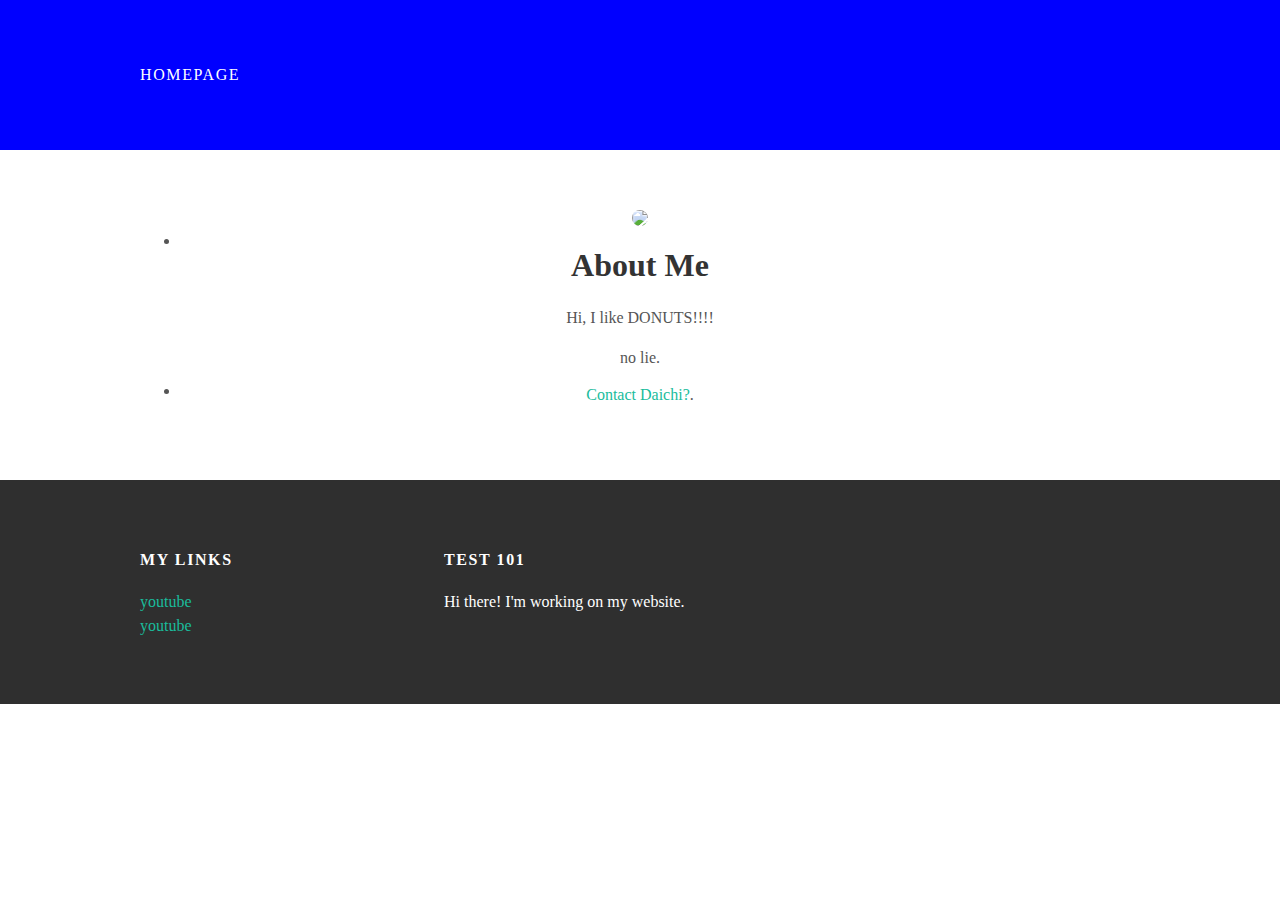
==== about.html @ 65281762 "Add files via upload" ====
<!DOCKTYPE html>
<html>
<head>
  <title>Daichi's Webpage</title>
  <link rel="stylesheet" type="text/css" href="styles.css">
<body>
  <div id="header">
    <div class="container">
      <a href="index.html">Homepage</a>
      <ul>
        <li><a
          href="about.html">About</a></li>
          <li><a
             href="contact.html">Contact</a></li>
      </ul>
    </div>
  </div>
  <div id="content">
    <div class="container">
      <div class="about">
        <div class="about-author">
          <img src="me.png">
        </div>
          <h1 class="about-title">About Me</h1>
        <div class="about-content">
        <p>Hi, I like DONUTS!!!!</p>
        <p>no lie.</p>
        <a href="mailto:watergamez101@gmail.com">Contact Daichi?</a>.<br> </p>

        </div>
      </div>
  </div>
  <div id="footer">
    <div class="container">
      <div class="column">
        <h4>My Links</h4>
        <p>
          <a href="www.youtube.com">
          youtube</a><br>
          <a href="www.youtube.com">
          youtube</a><br>
        </p>
        </div>
        <div class="column">
          <h4>Test 101</h4>
          <p>Hi there! I'm working on my website.</p>
        </div>
  </div>
</body>
</head>
</html>
---- styles.css ----
@import url('https://fonts.googleapis.com/css?family=Montserrat:400,700');
body {
  color: #555;
  margin: 0;
}
#header {
background-color: #0000FF;
height: 150px;
line-height: 150px;
}
#header a {
  color: white;
  text-decoration: none;
  text-transform: uppercase;
  letter-spacing: 0.1em;
}
#header a:hover {
  color: #222;
}
#header-title {
  display: block;
  float: left;
  font-size: 20px;
  font-weight: bold;
}
#header-nav li {
  display: inline;
  padding-left: 20px;
  display: block;
  float: right;
  margin-top: 0;
}
.container{
  max-width: 1000px;
  margin: 0 auto;
}
#footer{
  background-color: #2f2f2f;
  padding: 50px 0;
}
.column{
  min-width: 300px;
  display: inline-block;
  vertical-align: top;
}
#footer h4 {
  color: white;
  text-transform: uppercase;
  letter-spacing: 0.1em;
}
#footer p {
  color: white;
}
a {
color: #1abc9c;
text-decoration: none;
}
a:hover {
color: #F6A623;
}

.post, .about {
  max-width: 800px;
  margin: 0 auto;
  padding: 60px 0;
}
.post-author img {
  width: 50px;
  height: 50px;
  vertical-align: middle;
}
.post-author span {
  margin-left: 16px;
}
.post-date {
  color: #D2D2D2;

  font-size: 14px;
  font-weight: bold;
  text-transform: uppercase;
  letter-spacing: 0.1em;
}
h1, h2, h3, h4 {
  color: #333;
}
p {
  line-height: 1.5;
}
body {
  margin: 0;
  color: #555;

  font-familiy: 'Montserrat', sans-serif;
}
.about {
  text-align: center;
}
.post-author img, .about-author img {
  border-radius: 50%
}
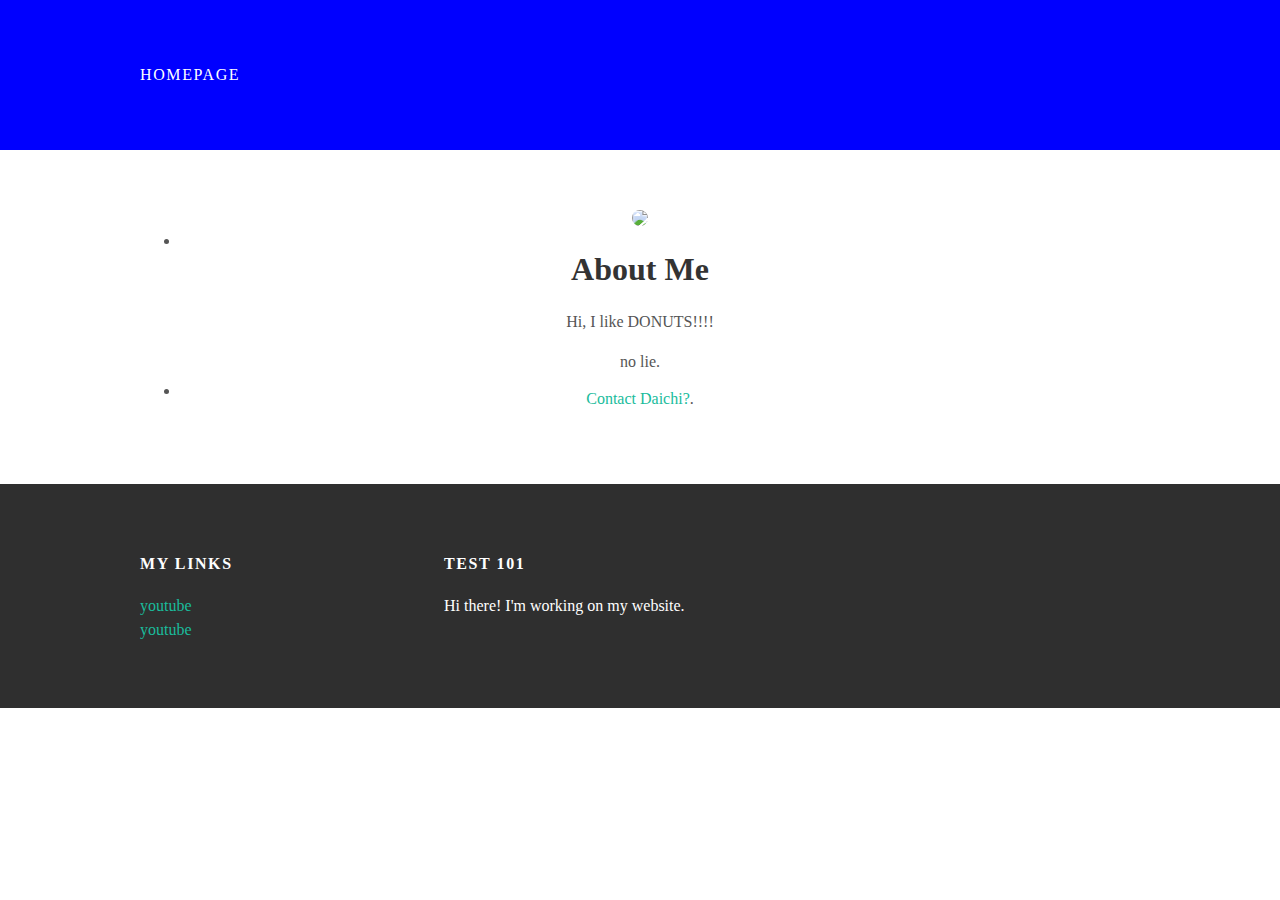
==== commit 46194488: "Update about.html" ====
--- a/about.html
+++ b/about.html
@@ -1,4 +1,4 @@
-<!DOCKTYPE html>
+<!DOCTYPE html>
 <html>
 <head>
   <title>Daichi's Webpage</title>
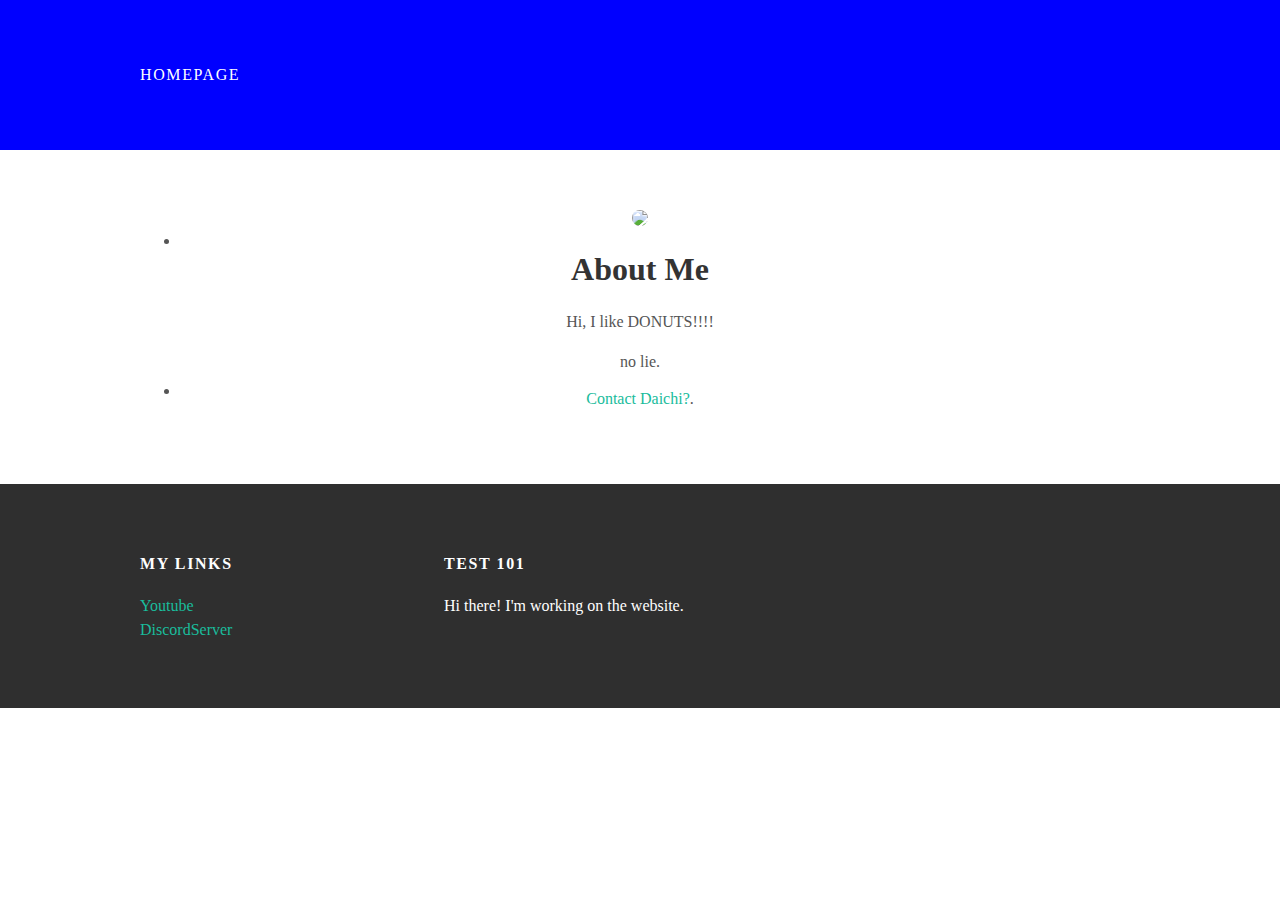
==== commit 0f581adb: "Add files via upload" ====
--- a/about.html
+++ b/about.html
@@ -35,15 +35,15 @@
       <div class="column">
         <h4>My Links</h4>
         <p>
-          <a href="www.youtube.com">
-          youtube</a><br>
-          <a href="www.youtube.com">
-          youtube</a><br>
+          <a href="https://www.youtube.com/channel/UClzYSdu3y4edc8ViTjmYhxQ?view_as=subscriber">
+          Youtube</a><br>
+          <a href="https://discord.gg/VvaEJ4s">
+          DiscordServer</a><br>
         </p>
         </div>
         <div class="column">
           <h4>Test 101</h4>
-          <p>Hi there! I'm working on my website.</p>
+          <p>Hi there! I'm working on the website.</p>
         </div>
   </div>
 </body>
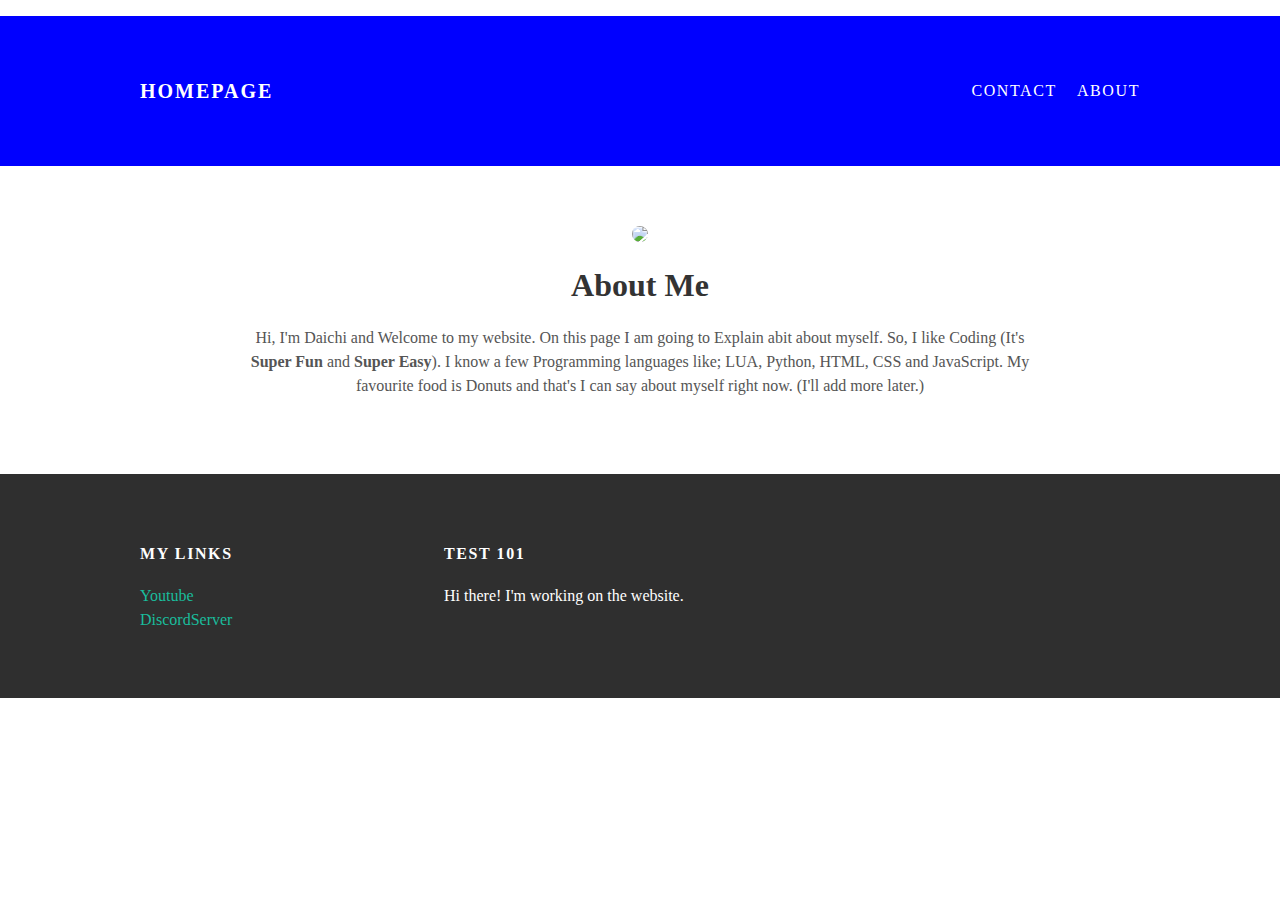
==== commit ee35a8a9: "Add files via upload" ====
--- a/about.html
+++ b/about.html
@@ -6,8 +6,8 @@
 <body>
   <div id="header">
     <div class="container">
-      <a href="index.html">Homepage</a>
-      <ul>
+      <a id="header-title" href="index.html">Homepage</a>
+      <ul id="header-nav">
         <li><a
           href="about.html">About</a></li>
           <li><a
@@ -21,12 +21,17 @@
         <div class="about-author">
           <img src="me.png">
         </div>
-          <h1 class="about-title">About Me</h1>
+        <h1 class="about-title">About Me</h1>
         <div class="about-content">
-        <p>Hi, I like DONUTS!!!!</p>
-        <p>no lie.</p>
-        <a href="mailto:watergamez101@gmail.com">Contact Daichi?</a>.<br> </p>
-
+        <p>Hi, I'm Daichi and Welcome to my website.
+        On this page I am going to Explain abit about myself.
+        So, I like Coding (It's <strong>Super Fun</strong>
+        and <strong>Super Easy</strong>).
+        I know a few Programming languages
+        like; LUA, Python, HTML, CSS and JavaScript.
+        My favourite food is Donuts and
+        that's I can say about myself right now.
+        (I'll add more later.)</p>
         </div>
       </div>
   </div>
--- a/styles.css
+++ b/styles.css
@@ -38,7 +38,7 @@
   background-color: #2f2f2f;
   padding: 50px 0;
 }
-.column{
+.column {
   min-width: 300px;
   display: inline-block;
   vertical-align: top;
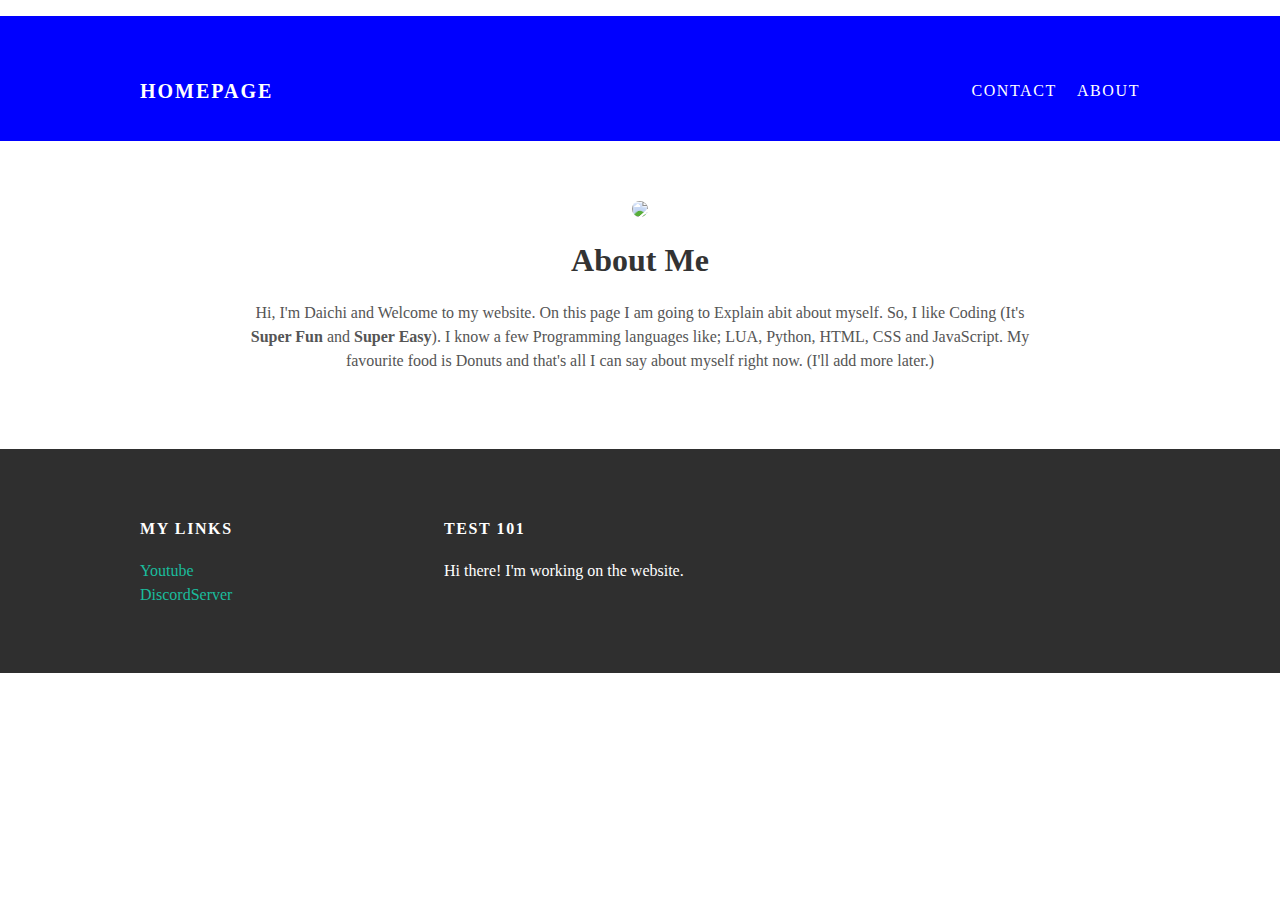
==== commit 95107ffa: "Add files via upload" ====
--- a/about.html
+++ b/about.html
@@ -1,6 +1,7 @@
 <!DOCTYPE html>
 <html>
 <head>
+  <link rel="icon" href="favicon.png" type="favicon" sizes="16x16">
   <title>Daichi's Webpage</title>
   <link rel="stylesheet" type="text/css" href="styles.css">
 <body>
@@ -30,7 +31,7 @@
         I know a few Programming languages
         like; LUA, Python, HTML, CSS and JavaScript.
         My favourite food is Donuts and
-        that's I can say about myself right now.
+        that's all I can say about myself right now.
         (I'll add more later.)</p>
         </div>
       </div>
--- a/styles.css
+++ b/styles.css
@@ -5,7 +5,7 @@
 }
 #header {
 background-color: #0000FF;
-height: 150px;
+height: 125px;
 line-height: 150px;
 }
 #header a {
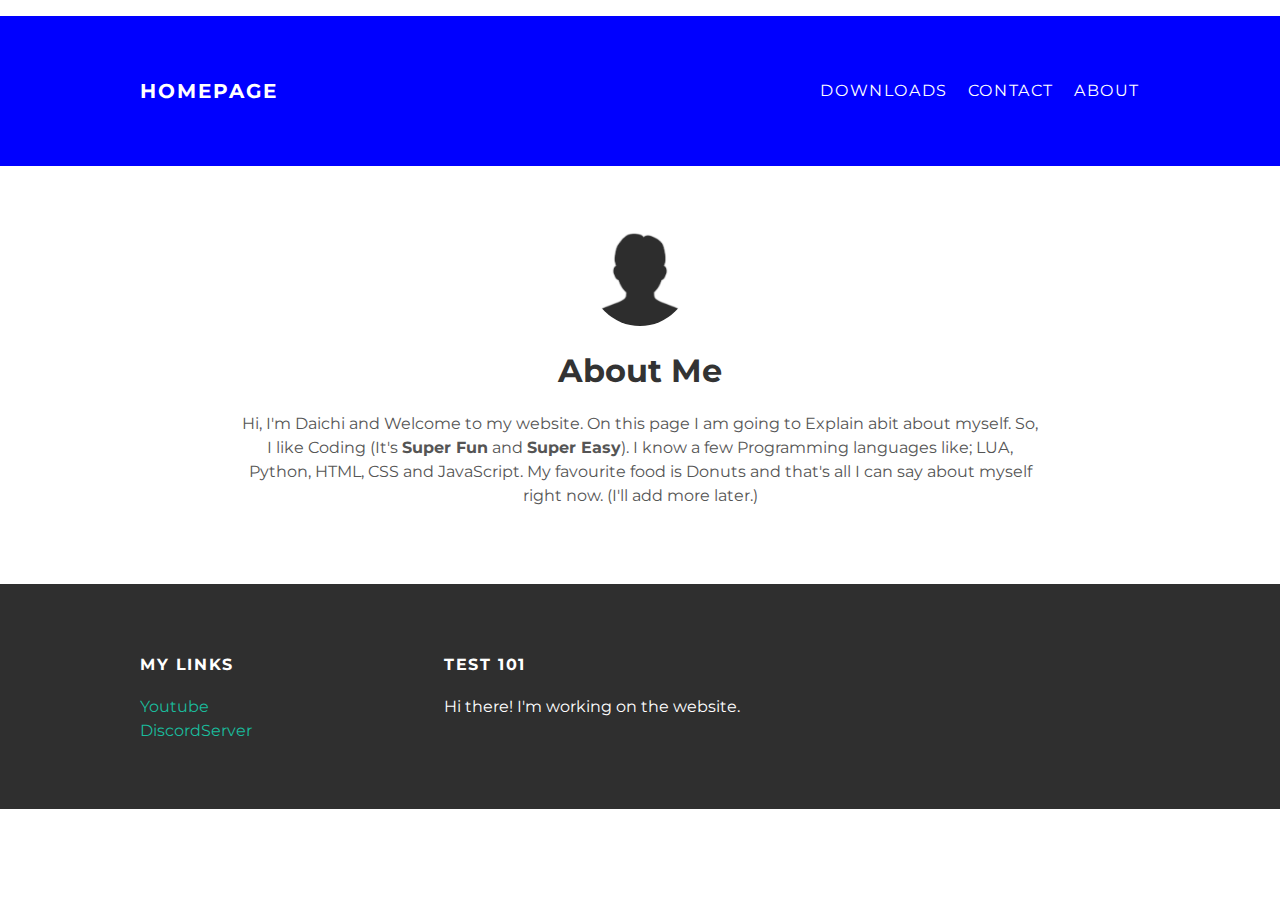
==== commit 15838d53: "Add files via upload" ====
--- a/about.html
+++ b/about.html
@@ -13,6 +13,8 @@
           href="about.html">About</a></li>
           <li><a
              href="contact.html">Contact</a></li>
+             <li><a
+                href="downloads.html">Downloads</a></li>
       </ul>
     </div>
   </div>
@@ -20,7 +22,7 @@
     <div class="container">
       <div class="about">
         <div class="about-author">
-          <img src="me.png">
+          <img src="person.png" width="100" height="100">
         </div>
         <h1 class="about-title">About Me</h1>
         <div class="about-content">
--- a/styles.css
+++ b/styles.css
@@ -5,7 +5,7 @@
 }
 #header {
 background-color: #0000FF;
-height: 125px;
+height: 150px;
 line-height: 150px;
 }
 #header a {
@@ -90,7 +90,7 @@
   margin: 0;
   color: #555;
 
-  font-familiy: 'Montserrat', sans-serif;
+  font-family: 'Montserrat', sans-serif;
 }
 .about {
   text-align: center;
@@ -98,3 +98,16 @@
 .post-author img, .about-author img {
   border-radius: 50%
 }
+.btn {
+    background-color: DodgerBlue;
+    border: none;
+    color: white;
+    padding: 12px 30px;
+    cursor: pointer;
+    font-size: 20px;
+}
+
+/* Darker background on mouse-over */
+.btn:hover {
+    background-color: RoyalBlue;
+}
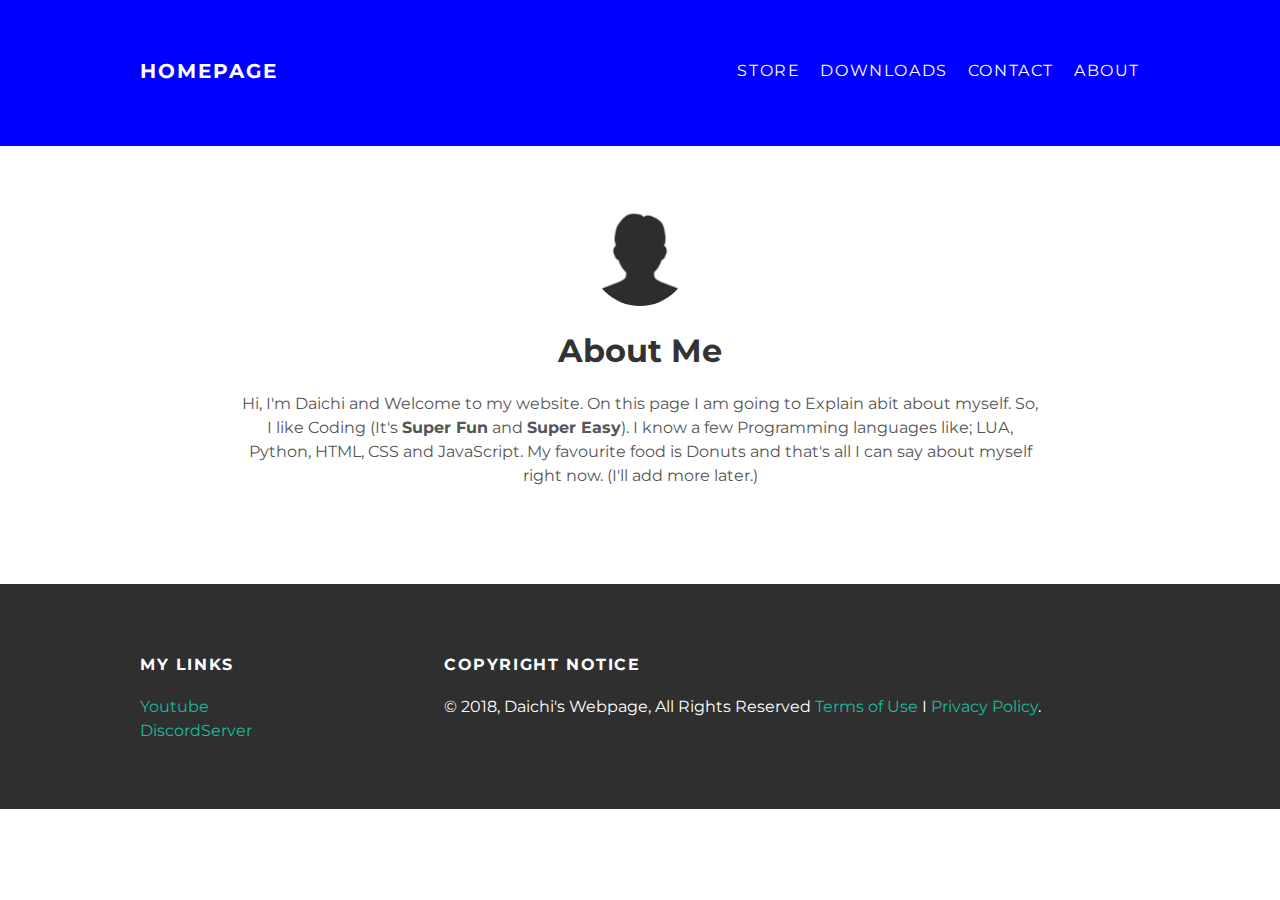
==== commit dabf36be: "Add files via upload" ====
--- a/about.html
+++ b/about.html
@@ -15,6 +15,8 @@
              href="contact.html">Contact</a></li>
              <li><a
                 href="downloads.html">Downloads</a></li>
+                <li><a
+                   href="store.html">Store</a></li>
       </ul>
     </div>
   </div>
@@ -50,8 +52,8 @@
         </p>
         </div>
         <div class="column">
-          <h4>Test 101</h4>
-          <p>Hi there! I'm working on the website.</p>
+          <h4>Copyright Notice</h4>
+          <p>© 2018, Daichi's Webpage, All Rights Reserved <a href="">Terms of Use </a>I<a href=""> Privacy Policy</a>.</p>
         </div>
   </div>
 </body>
--- a/styles.css
+++ b/styles.css
@@ -7,6 +7,7 @@
 background-color: #0000FF;
 height: 150px;
 line-height: 150px;
+margin-top: -20px;
 }
 #header a {
   color: white;
@@ -37,6 +38,7 @@
 #footer{
   background-color: #2f2f2f;
   padding: 50px 0;
+  margin-top: 20px;
 }
 .column {
   min-width: 300px;
@@ -95,19 +97,9 @@
 .about {
   text-align: center;
 }
-.post-author img, .about-author img {
-  border-radius: 50%
+.post-author img, .about-author img, .item-author img {
+  border-radius: 50%;
 }
-.btn {
-    background-color: DodgerBlue;
-    border: none;
-    color: white;
-    padding: 12px 30px;
-    cursor: pointer;
-    font-size: 20px;
+.item-author img  {
+  margin-bottom: -20px;
 }
-
-/* Darker background on mouse-over */
-.btn:hover {
-    background-color: RoyalBlue;
-}
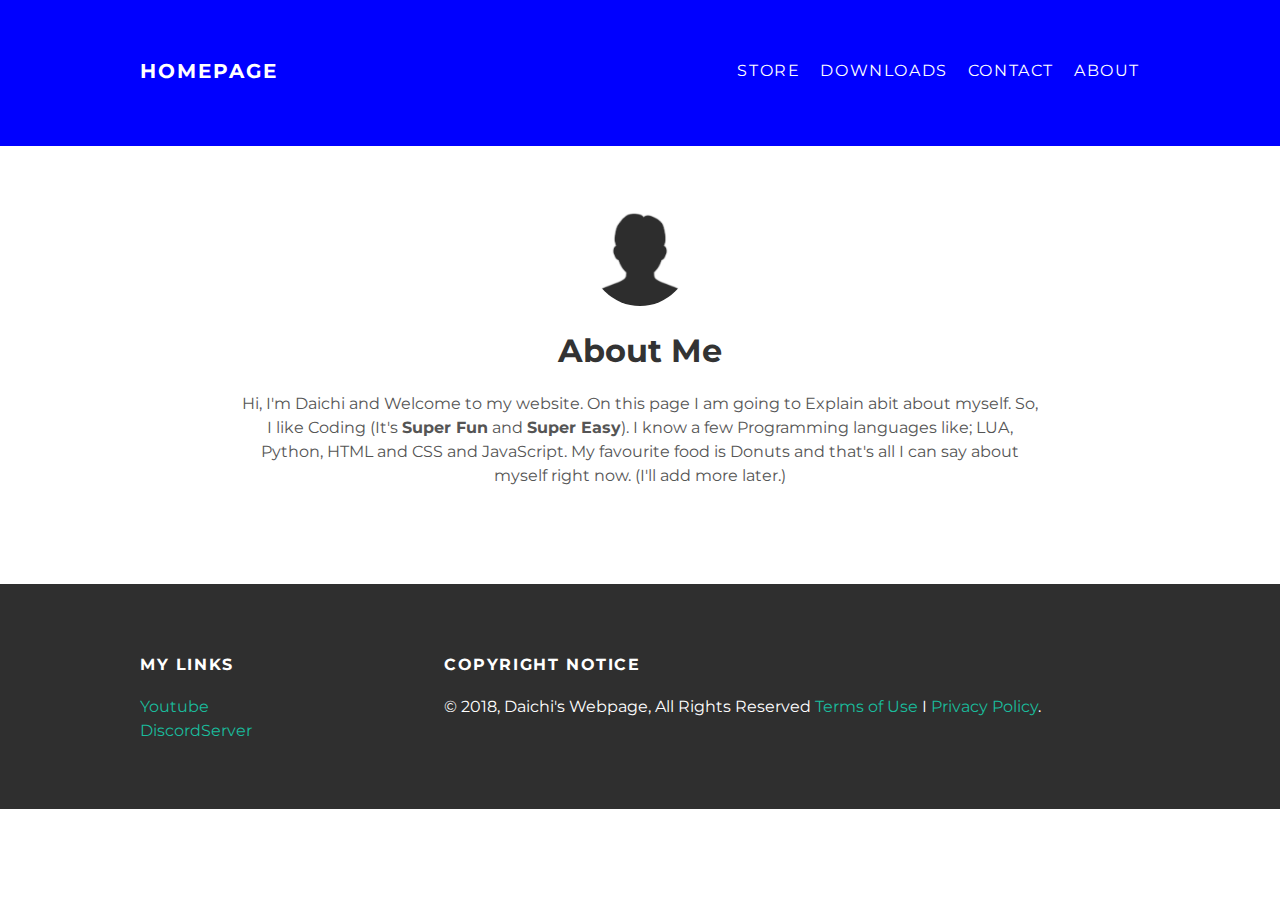
==== commit 93fd6291: "Update about.html" ====
--- a/about.html
+++ b/about.html
@@ -33,7 +33,7 @@
         So, I like Coding (It's <strong>Super Fun</strong>
         and <strong>Super Easy</strong>).
         I know a few Programming languages
-        like; LUA, Python, HTML, CSS and JavaScript.
+        like; LUA, Python, HTML and CSS and JavaScript.
         My favourite food is Donuts and
         that's all I can say about myself right now.
         (I'll add more later.)</p>
